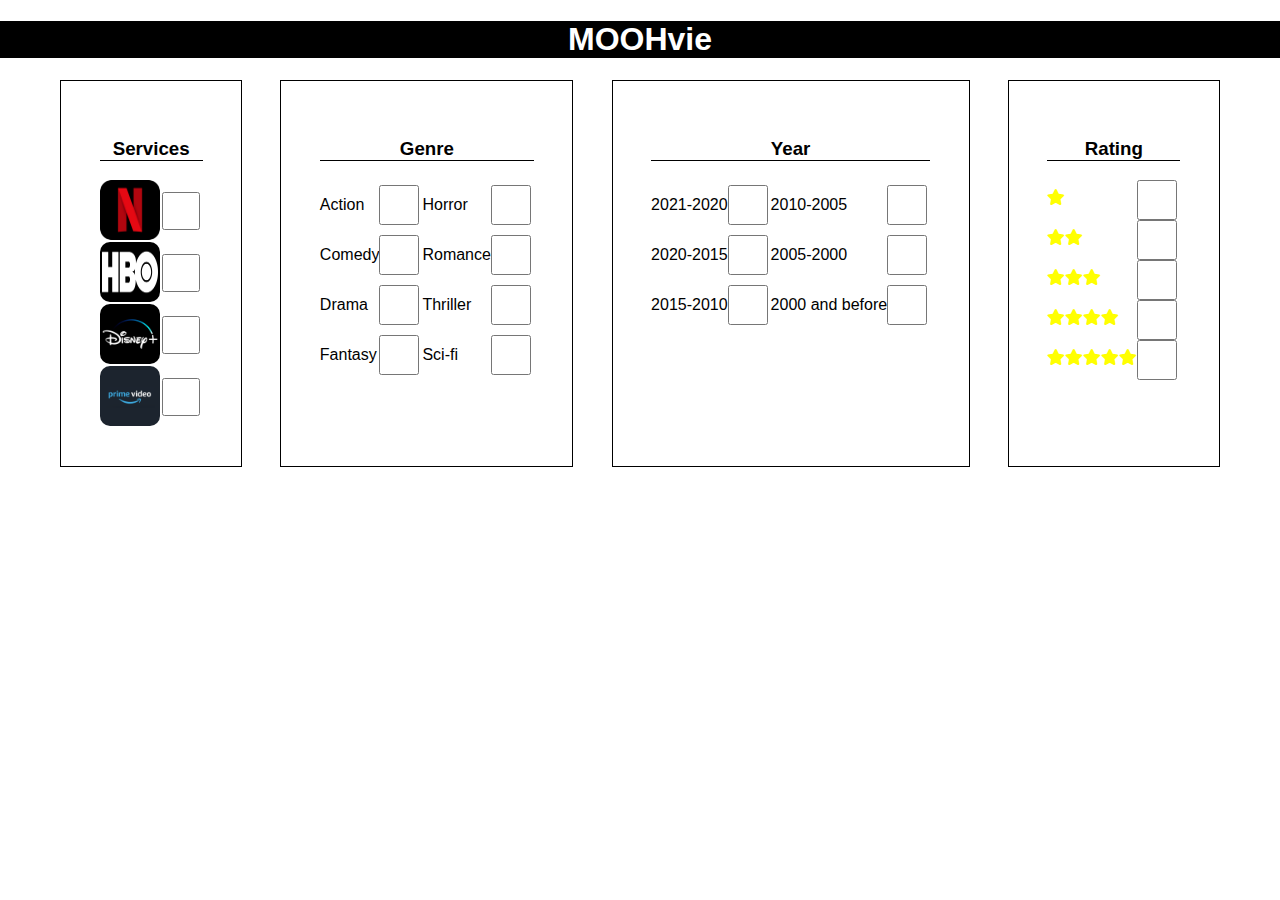
==== moohvie.com/index.html @ 2349a7a5 "Added website old website" ====
<!DOCTYPE html>
<html lang="en">

<head>
    <meta charset="UTF-8">
    <meta http-equiv="X-UA-Compatible" content="IE=edge">
    <meta name="viewport" content="width=device-width, initial-scale=1.0">
    <link rel="stylesheet" href="style.css">
    <link rel="stylesheet" href="https://use.fontawesome.com/releases/v5.15.4/css/all.css">
</head>

<body>
    <header>
        <h1 class="headerText">MOOHvie</h1>
    </header>
    <section class="parameters">
        <div class="parentStreamingBox">
            <h3 class="parameterHeader">Services</h3>
            <div class="streamingBox">
                <img src="netflix.png" alt="" class="serviceLogo">
                <input type="checkbox" class="checkbox">
            </div>
            <div class="streamingBox">
                <img src="hbo.jpg" alt="" class="serviceLogo">
                <input type="checkbox" class="checkbox">
            </div>
            <div class="streamingBox">
                <img src="disney.png" alt="" class="serviceLogo">
                <input type="checkbox" class="checkbox">
            </div>
            <div class="streamingBox">
                <img src="prime.png" alt="" class="serviceLogo">
                <input type="checkbox" class="checkbox">
            </div>
        </div>

        <div class="parentGenreBox">
            <h3 class="parameterHeader">Genre</h3>
            <div class="divider">
                <div class="subDivider">
                    <div class="genreBox">
                        <p class="genreText">
                            Action
                        </p>
                        <input type="checkbox" class="checkbox">
                    </div>
                    <div class="genreBox">
                        <p class="genreText">
                            Comedy
                        </p>
                        <input type="checkbox" class="checkbox">
                    </div>
                    <div class="genreBox">
                        <p class="genreText">
                            Drama
                        </p>
                        <input type="checkbox" class="checkbox">
                    </div>
                    <div class="genreBox">
                        <p class="genreText">
                            Fantasy
                        </p>
                        <input type="checkbox" class="checkbox">
                    </div>
                </div>
                <div class="subDivider">
                    <div class="genreBox">
                        <p class="genreText">
                            Horror
                        </p>
                        <input type="checkbox" class="checkbox">
                    </div>
                    <div class="genreBox">
                        <p class="genreText">
                            Romance
                        </p>
                        <input type="checkbox" class="checkbox">
                    </div>
                    <div class="genreBox">
                        <p class="genreText">
                            Thriller
                        </p>
                        <input type="checkbox" class="checkbox">
                    </div>
                    <div class="genreBox">
                        <p class="genreText">
                            Sci-fi
                        </p>
                        <input type="checkbox" class="checkbox">
                    </div>
                </div>
            </div>
        </div>

        <div class="parantYearBox">
            <h3 class="parameterHeader">Year</h3>
            <div class="divider">
                <div class="subDivider">
                    <div class="yearBox">
                        <p>
                            2021-2020
                        </p>
                        <input type="checkbox" class="checkbox">
                    </div>
                    <div class="yearBox">
                        <p>
                            2020-2015
                        </p>
                        <input type="checkbox" class="checkbox">
                    </div>
                    <div class="yearBox">
                        <p>
                            2015-2010
                        </p>
                        <input type="checkbox" class="checkbox">
                    </div>
                </div>
                <div class="subDivider">
                    <div class="yearBox">
                        <p>
                            2010-2005
                        </p>
                        <input type="checkbox" class="checkbox">
                    </div>
                    <div class="yearBox">
                        <p>
                            2005-2000
                        </p>
                        <input type="checkbox" class="checkbox">
                    </div>
                    <div class="yearBox">
                        <p>
                            2000 and before
                        </p>
                        <input type="checkbox" class="checkbox">
                    </div>
                </div>
            </div>
        </div>

        <div class="parentRatingBox">
            <h3 class="parameterHeader">Rating</h3>
            <div class="ratingBox">
                <i class="fas fa-star star"></i>
                <input type="checkbox" class="checkbox">
            </div>
            <div class="ratingBox">
                <i class="fas fa-star star"></i>
                <i class="fas fa-star star"></i>
                <input type="checkbox" class="checkbox">
            </div>
            <div class="ratingBox">
                <i class="fas fa-star star"></i>
                <i class="fas fa-star star"></i>
                <i class="fas fa-star star"></i>
                <input type="checkbox" class="checkbox">
            </div>
            <div class="ratingBox">
                <i class="fas fa-star star"></i>
                <i class="fas fa-star star"></i>
                <i class="fas fa-star star"></i>
                <i class="fas fa-star star"></i>
                <input type="checkbox" class="checkbox">
            </div>
            <div class="ratingBox">
                <i class="fas fa-star star"></i>
                <i class="fas fa-star star"></i>
                <i class="fas fa-star star"></i>
                <i class="fas fa-star star"></i>
                <i class="fas fa-star star"></i>
                <input type="checkbox" class="checkbox">
            </div>
        </div>
    </section>

    <section class="cow animation">
        <img src="" alt="">
        <img src="" alt="">
    </section>

    <section class="movieGrid">
        <div class="movieItem">
            <img src="" alt="">
            <p></p>
        </div>
    </section>
</body>

</html>
---- moohvie.com/style.css ----
body{
    margin: 0;
    font-family: 'Lucida Sans', 'Lucida Sans Regular', 'Lucida Grande', 'Lucida Sans Unicode', Geneva, Verdana, sans-serif;
}

header{
    background-color: black;
}

.headerText{
    color: white;
    text-align: center;
}

.parameters{
    display: flex;
    flex-direction: row;
    justify-content: center;
}

.parentStreamingBox{
    display: inherit;
    flex-direction: column;
    margin-right: 3%;
    border: black solid 1px;
    padding: 3%;
}

.streamingBox{
    display: inherit;
    flex-direction: row;
}

.serviceLogo{
    width: 60px;
    height: 60px;
    border-radius: 10px;
    margin-right: 2%;
    margin-bottom: 2%;
}

.checkbox{
    width: 40px;
    height: 40px;
    border-radius: 10px;
    margin-top: auto;
    margin-bottom: auto;
    margin-left: auto;
}

.parameterHeader {
    border-bottom: solid black 1px;
    text-align: center;
}

.parentGenreBox{
    display: inherit;
    flex-direction: column;
    margin-right: 3%;
    border: black solid 1px;
    padding: 3%;
}

.genreBox{
    display: inherit;
    flex-direction: row;
}

.parantYearBox{
    display: inherit;
    flex-direction: column;
    margin-right: 3%;
    border: black solid 1px;
    padding: 3%;
}

.yearBox{
    display: inherit;
    flex-direction: row;
}

.parentRatingBox{
    display: inherit;
    flex-direction: column;
    border: black solid 1px;
    padding: 3%;
}

.ratingBox{
    display: inherit;
    flex-direction: row;
}

.star{
    color: yellow;
    margin-top: 7%;
}

.divider{
    display: inherit;
    flex-direction: row;
}

.subDivider{
    display: inherit;
    flex-direction: column;
}
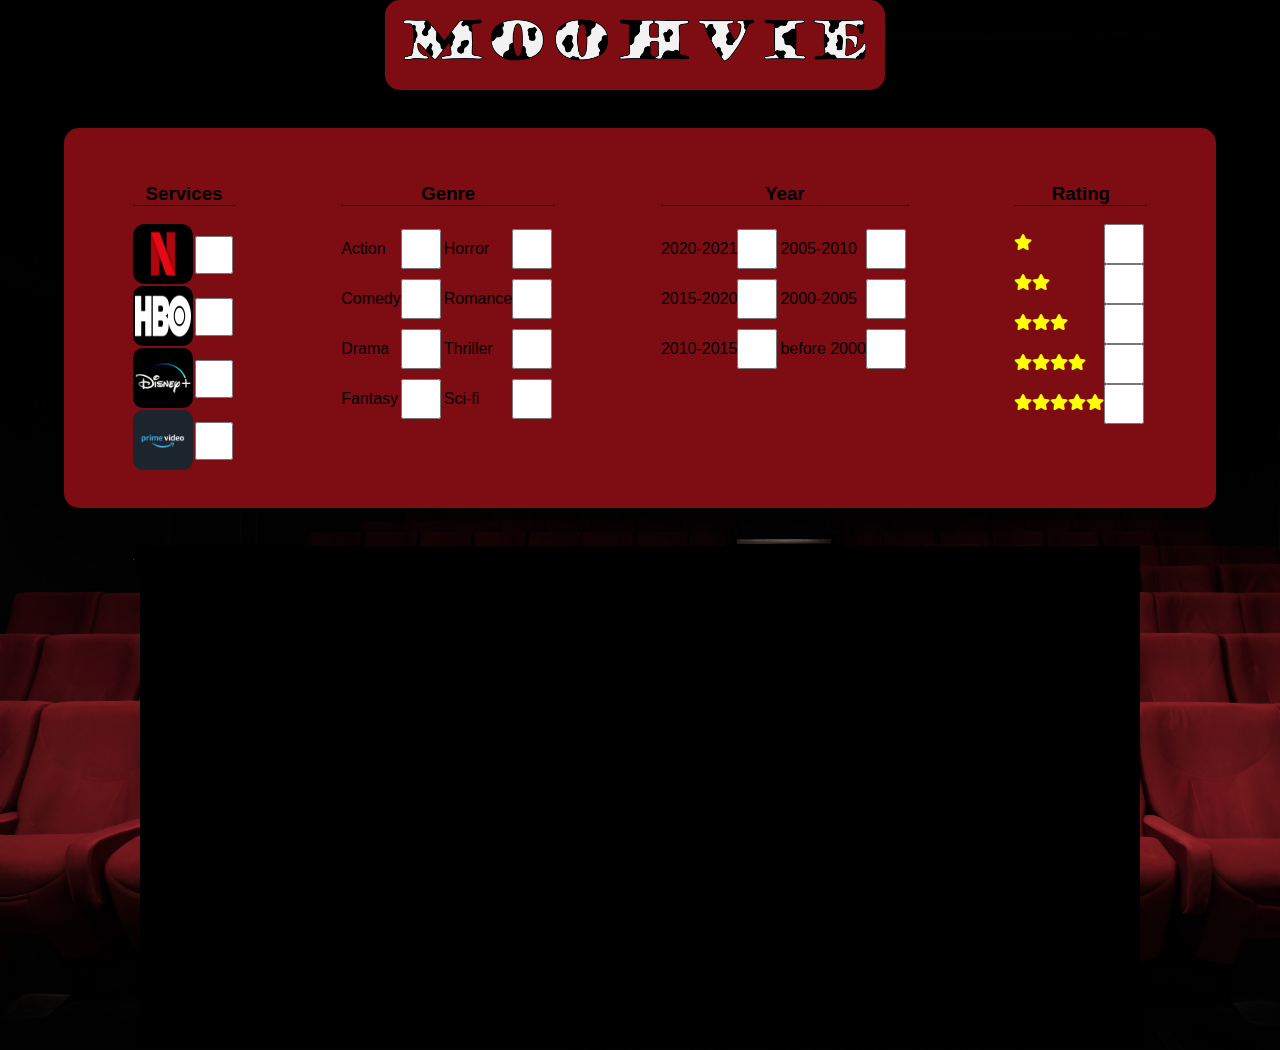
==== commit 9d5f5b2e: "Fixed index to right version" ====
--- a/moohvie.com/index.html
+++ b/moohvie.com/index.html
@@ -11,7 +11,7 @@
 
 <body>
     <header>
-        <h1 class="headerText">MOOHvie</h1>
+        <img src="logo.png" alt="logo" class="headerText">>
     </header>
     <section class="parameters">
         <div class="parentStreamingBox">
@@ -98,19 +98,19 @@
                 <div class="subDivider">
                     <div class="yearBox">
                         <p>
-                            2021-2020
+                            2020-2021
                         </p>
                         <input type="checkbox" class="checkbox">
                     </div>
                     <div class="yearBox">
                         <p>
-                            2020-2015
+                            2015-2020
                         </p>
                         <input type="checkbox" class="checkbox">
                     </div>
                     <div class="yearBox">
                         <p>
-                            2015-2010
+                            2010-2015
                         </p>
                         <input type="checkbox" class="checkbox">
                     </div>
@@ -118,19 +118,19 @@
                 <div class="subDivider">
                     <div class="yearBox">
                         <p>
-                            2010-2005
+                            2005-2010
                         </p>
                         <input type="checkbox" class="checkbox">
                     </div>
                     <div class="yearBox">
                         <p>
-                            2005-2000
+                            2000-2005
                         </p>
                         <input type="checkbox" class="checkbox">
                     </div>
                     <div class="yearBox">
                         <p>
-                            2000 and before
+                            before 2000
                         </p>
                         <input type="checkbox" class="checkbox">
                     </div>
@@ -173,17 +173,18 @@
         </div>
     </section>
 
-    <section class="cow animation">
-        <img src="" alt="">
-        <img src="" alt="">
-    </section>
+    <div class="cowAnimation">
+        <video width="1000" height="500" class="videoPlayer" onclick="this.play()">
+            <source src="gen.mp4" type="video/mp4">
+        </video>
+    </div>
 
-    <section class="movieGrid">
-        <div class="movieItem">
-            <img src="" alt="">
-            <p></p>
-        </div>
-    </section>
 </body>
+<style>
+    body {
+        background-image: url("bg.jpg");
+        background-size: cover;
+    }
+</style>
 
 </html>--- a/moohvie.com/style.css
+++ b/moohvie.com/style.css
@@ -1,107 +1,524 @@
+*{
+  box-sizing: border-box;
+}
+
 body{
     margin: 0;
     font-family: 'Lucida Sans', 'Lucida Sans Regular', 'Lucida Grande', 'Lucida Sans Unicode', Geneva, Verdana, sans-serif;
 }
 
+h2{
+  padding: 15px;
+  color: white;
+  text-transform: uppercase;
+}
+
+
+.dropdown {
+  padding: 15px;
+  position: relative;
+  display: inline-block;
+}
+
+.dropdown-content {
+  display: none;
+  position: relative;
+  background-color: #e9e9e9;
+  min-width: 160px;
+  box-shadow: 0px 8px 16px 0px rgba(0,0,0,0.2);
+  z-index: 1;
+}
+
+.dropdown:hover .dropdown-content {
+  display: block;
+}
+
+.desc {
+  padding: 15px;
+  text-align: justify
+  
+}
+
 header{
-    background-color: black;
+  margin-bottom: 3%;
+  display: flex;
+  justify-content: center;
 }
 
 .headerText{
+  color: white;
+  padding: 1%;
+  max-width: 500px;
+  max-height: 100px;
+  background-color: #7d0c13;
+  border-radius: 15px;
+}
+
+.parameters{
+  display: flex;
+  flex-direction: row;
+  justify-content: center;
+  background-color: #7d0c13;
+  margin-left: 5%;
+  margin-right: 5%;
+  border-radius: 15px;
+}
+
+.parentStreamingBox{
+  display: inherit;
+  flex-direction: column;
+  margin-right: 3%;
+  border: #7d0c13 solid 1px;
+  background-color: #7d0c13;
+  border-radius: 15px;
+  padding: 3%;
+}
+
+.streamingBox{
+  display: inherit;
+  flex-direction: row;
+}
+
+.serviceLogo{
+  width: 60px;
+  height: 60px;
+  border-radius: 10px;
+  margin-right: 2%;
+  margin-bottom: 2%;
+}
+
+.checkbox{
+  width: 40px;
+  height: 40px;
+  border-radius: 10px;
+  margin-top: auto;
+  margin-bottom: auto;
+  margin-left: auto;
+}
+
+.parameterHeader {
+  border-bottom: solid black 1px;
+  text-align: center;
+}
+
+.parentGenreBox{
+  display: inherit;
+  flex-direction: column;
+  margin-right: 3%;
+  border: #7d0c13 solid 1px;
+  background-color: #7d0c13;
+  border-radius: 15px;
+  padding: 3%;
+}
+
+.genreBox{
+  display: inherit;
+  flex-direction: row;
+}
+
+.parantYearBox{
+  display: inherit;
+  flex-direction: column;
+  margin-right: 3%;
+  border: #7d0c13 solid 1px;
+  background-color: #7d0c13;
+  border-radius: 15px;
+  padding: 3%;
+}
+
+.yearBox{
+  display: inherit;
+  flex-direction: row;
+}
+
+.parentRatingBox{
+  display: inherit;
+  flex-direction: column;
+  border: #7d0c13 solid 1px;
+  background-color: #7d0c13;
+  border-radius: 15px;
+  padding: 3%;
+}
+
+.ratingBox{
+  display: inherit;
+  flex-direction: row;
+}
+
+.star{
+  color: yellow;
+  margin-top: 7%;
+}
+
+.divider{
+  display: inherit;
+  flex-direction: row;
+}
+
+.subDivider{
+  display: inherit;
+  flex-direction: column;
+}
+
+.cowAnimation{
+  text-align: center;
+  margin-top: 3%;
+}
+
+.videoPlayer{
+  border: black solid 2px;
+  background-color: black;
+}
+
+.contentbox {
+  display: flex;
+  flex-direction: row;
+}
+
+.leftcontent {
+width: 50%;
+margin-left: 10%;
+}
+
+.rightcontent{
+margin-right: 10%;
+width: 50%;
+}
+
+.topnav {
+  display: none;
+}
+
+.headline{
+  color:#F3EFE0;
+  text-align: center;
+}
+
+/* Add a black background color to the top navigation */
+.generalheader {
+  background-color: #F3EFE0;
+  overflow: hidden;
+  display: flex;
+  flex-direction: row;
+  justify-content: center;
+}
+
+/* Style the links inside the navigation bar */
+.generalheader a {
+  color: #2e302f;
+  text-align: center;
+  padding: 14px 16px;
+  text-decoration: none;
+  font-size: 30px;
+}
+
+/* Change the color of links on hover */
+.generalheader a:hover {
+  background-color: #A40C18;
+  color: black;
+}
+
+/* Add a color to the active/current link */
+.generalheader a.active {
+  background-color: #A40C18;
+  color: white;
+}
+
+
+
+.review {
+  background: #2e302f;
+  text-align: center;
+  margin-left: 5%;
+  margin-right: 5%;
+  margin-bottom: -10%;
+  color: white;
+  padding: 3%;
+}
+
+
+.vertical-menu {
+  width: auto; /* Set a width if you like */
+  margin-left: 5%;
+  margin-right: 5%;
+  margin-top: 10%;
+  background: #F3EFE0;
+  padding-bottom: 3%;
+  padding-top: 3%;
+
+}
+
+.vertical-menu a {
+  background-color: #A40C18; /* Grey background color */
+  color: rgb(255, 255, 255); /* Black text color */
+  display: block; /* Make the links appear below each other */
+  padding: 20px; /* Add some padding */
+  text-decoration: none; /* Remove underline from links */
+  text-align: center;
+  margin-left: 10%;
+  margin-right: 10%;
+}
+
+.textreview {
+  background: #F3EFE0;
+  text-align: left;
+  margin-left: 5%;
+  margin-right: 5%;
+  padding: 3%;
+}
+
+.lastreview {
+  background: #2e302f;
+  text-align: center;
+  margin-left: 5%;
+  margin-right: 5%;
+  margin-bottom: -15px;
+  color: white;
+  padding: 3%;
+
+}
+
+.center{
+  display:block;
+  margin-right:auto;
+  margin-left:auto;
+  width:90%;
+  border-radius:15px;
+}
+
+.headlinemerch{
+  font-size: 50px;
+  font-size:30;
+  text-align: center;
+  color: #F3EFE0;
+}
+.merchbox{
+  display: flex;
+  flex-direction: column;
+  justify-content: center;
+
+}
+.subbox{
+  display: flex;
+  flex-direction: row;
+  justify-content: center;
+}
+
+.allmerch{
+  width:30%;
+  padding:5px;
+  margin-right: 20px;
+  margin-bottom:20px;
+  text-align: center;
+  color:#F3EFE0;
+  font-size: 30px;
+}
+.buylink{
+  width:23%;
+  padding:6px 20px 6px 20px;
+  margin-right:auto;
+  margin-left:auto;
+  margin-bottom:50px;
+  text-align: center;
+  font-size: 30px;
+  color:#F3EFE0;
+  border: solid rgb(0, 0, 0) 2px;
+  background-color: rgb(68, 45, 45);
+}
+
+.billingBox{
+  display: flex;
+  flex-direction: row;
+  justify-content: center;
+  font-family: Arial, Helvetica, sans-serif;
+  font-size: 18;
+}
+
+
+.billingInfoBox{
+  display: flex;
+  background-color: whitesmoke;
+  border: 2px solid grey;
+  flex-direction: column;
+  padding: 1% 0 4% 0;
+  border-radius: 5px;
+  margin: 15% 3% 3% 3%;
+  width: 40%;
+}
+
+.billingLabel{
+  margin: 1% 2% 1% 2%;
+}
+
+.billingInput{
+  padding: 1% 2% 1% 2%;
+  width: 96.5%;
+  margin: 0 auto 2% auto;
+}
+
+.billingTitle{
+  margin-left: 2%;
+}
+
+#buyButton{
+  width: 50%;
+  background-color: lime;
+  margin: 0 auto 0 auto;
+  padding: 3%;
+  border: 1px solid lightgray;
+  font-size: 20px;
+  border-radius: 15px;
+}
+
+@media all and (max-width: 850px) {
+
+    body{
+        margin: 0;
+        font-family: 'Lucida Sans', 'Lucida Sans Regular', 'Lucida Grande', 'Lucida Sans Unicode', Geneva, Verdana, sans-serif;
+        background-image: url(cottonbro.jpg);
+        background-size: 370px 812px;
+    }    
+
+    .contentbox {
+      display: flex;
+      flex-direction: column;
+    }
+
+    .leftcontent {
+      width: auto;
+      margin-left: 0%;
+      }
+      
+      .rightcontent{
+      margin-right: 0%;
+      width: auto;
+      }
+
+
+    .generalheader{
+      display: none;
+    }
+   
+    .headline {
+      display: none;
+    }
+
+    /* Add a black background color to the top navigation bar */
+    .topnav {
+        display: block;
+        overflow: hidden;
+        background-color: #e9e9e9;
+        display: flex;
+  }
+
+  #searchicon {
+      margin-bottom: auto;
+      margin-top: auto;
+      padding: 5%;
+  }
+  
+  /* Style the links inside the navigation bar */
+  .topnav a {
+    float: left;
+    display: block;
+    color: black;
+    text-align: center;
+    padding: 14px 16px;
+    text-decoration: none;
+    font-size: 17px;
+  }
+  
+  /* Change the color of links on hover */
+  .topnav a:hover {
+    background-color: #ddd;
+    color: black;
+  }
+  
+  /* Style the "active" element to highlight the current page */
+  .topnav a.active {
+    background-color: #2196F3;
     color: white;
+  }
+  
+  /* Style the search box inside the navigation bar */
+  .topnav input[type=text] {
+    float: right;
+    padding: 6px;
+    border: none;
+    margin-top: 8px;
+    margin-right: 16px;
+    font-size: 17px;
+  }
+  
+
+  .vertical-menu {
+    width: auto; /* Set a width if you like */
+    margin-left: 5%;
+    margin-right: 5%;
+    margin-top: 10%;
+    background: #F3EFE0;
+    padding-bottom: 3%;
+    padding-top: 3%;
+
+
+  }
+  .vertical-menu a {
+    background-color: #A40C18; /* Grey background color */
+    color: rgb(255, 255, 255); /* Black text color */
+    display: block; /* Make the links appear below each other */
+    padding: 12px; /* Add some padding */
+    text-decoration: none; /* Remove underline from links */
     text-align: center;
-}
-
-.parameters{
-    display: flex;
-    flex-direction: row;
-    justify-content: center;
-}
-
-.parentStreamingBox{
-    display: inherit;
-    flex-direction: column;
-    margin-right: 3%;
-    border: black solid 1px;
+  }
+  
+  
+
+  .buttons {
+      margin: 6%;
+  }
+
+  .review {
+    background: #2e302f;
+    text-align: center;
+    margin-left: 5%;
+    margin-right: 5%;
+    margin-bottom: -10%;
+    color: white;
     padding: 3%;
-}
-
-.streamingBox{
-    display: inherit;
-    flex-direction: row;
-}
-
-.serviceLogo{
-    width: 60px;
-    height: 60px;
-    border-radius: 10px;
-    margin-right: 2%;
-    margin-bottom: 2%;
-}
-
-.checkbox{
-    width: 40px;
-    height: 40px;
-    border-radius: 10px;
-    margin-top: auto;
-    margin-bottom: auto;
-    margin-left: auto;
-}
-
-.parameterHeader {
-    border-bottom: solid black 1px;
+  }
+
+  .textreview {
+    background: #F3EFE0;
+    text-align: left;
+    margin-left: 5%;
+    margin-right: 5%;
+    padding: 3%;
+  }
+
+  .lastreview {
+    background: #2e302f;
     text-align: center;
-}
-
-.parentGenreBox{
-    display: inherit;
-    flex-direction: column;
-    margin-right: 3%;
-    border: black solid 1px;
+    margin-left: 5%;
+    margin-right: 5%;
+    margin-bottom: -15px;
+    color: white;
     padding: 3%;
-}
-
-.genreBox{
-    display: inherit;
-    flex-direction: row;
-}
-
-.parantYearBox{
-    display: inherit;
-    flex-direction: column;
-    margin-right: 3%;
-    border: black solid 1px;
-    padding: 3%;
-}
-
-.yearBox{
-    display: inherit;
-    flex-direction: row;
-}
-
-.parentRatingBox{
-    display: inherit;
-    flex-direction: column;
-    border: black solid 1px;
-    padding: 3%;
-}
-
-.ratingBox{
-    display: inherit;
-    flex-direction: row;
-}
-
-.star{
-    color: yellow;
-    margin-top: 7%;
-}
-
-.divider{
-    display: inherit;
-    flex-direction: row;
-}
-
-.subDivider{
-    display: inherit;
-    flex-direction: column;
+
+  }
+
+  .sidenav {padding-top: 15px;}
+    .sidenav a {font-size: 18px;}
+    .buylink{
+        font-size: 17px;
+    }
+
+    .billingBox{
+      flex-direction: column;
+  }
+
+  .billingInfoBox{
+      margin: 3%;
+      width: auto;
+  }
+
 }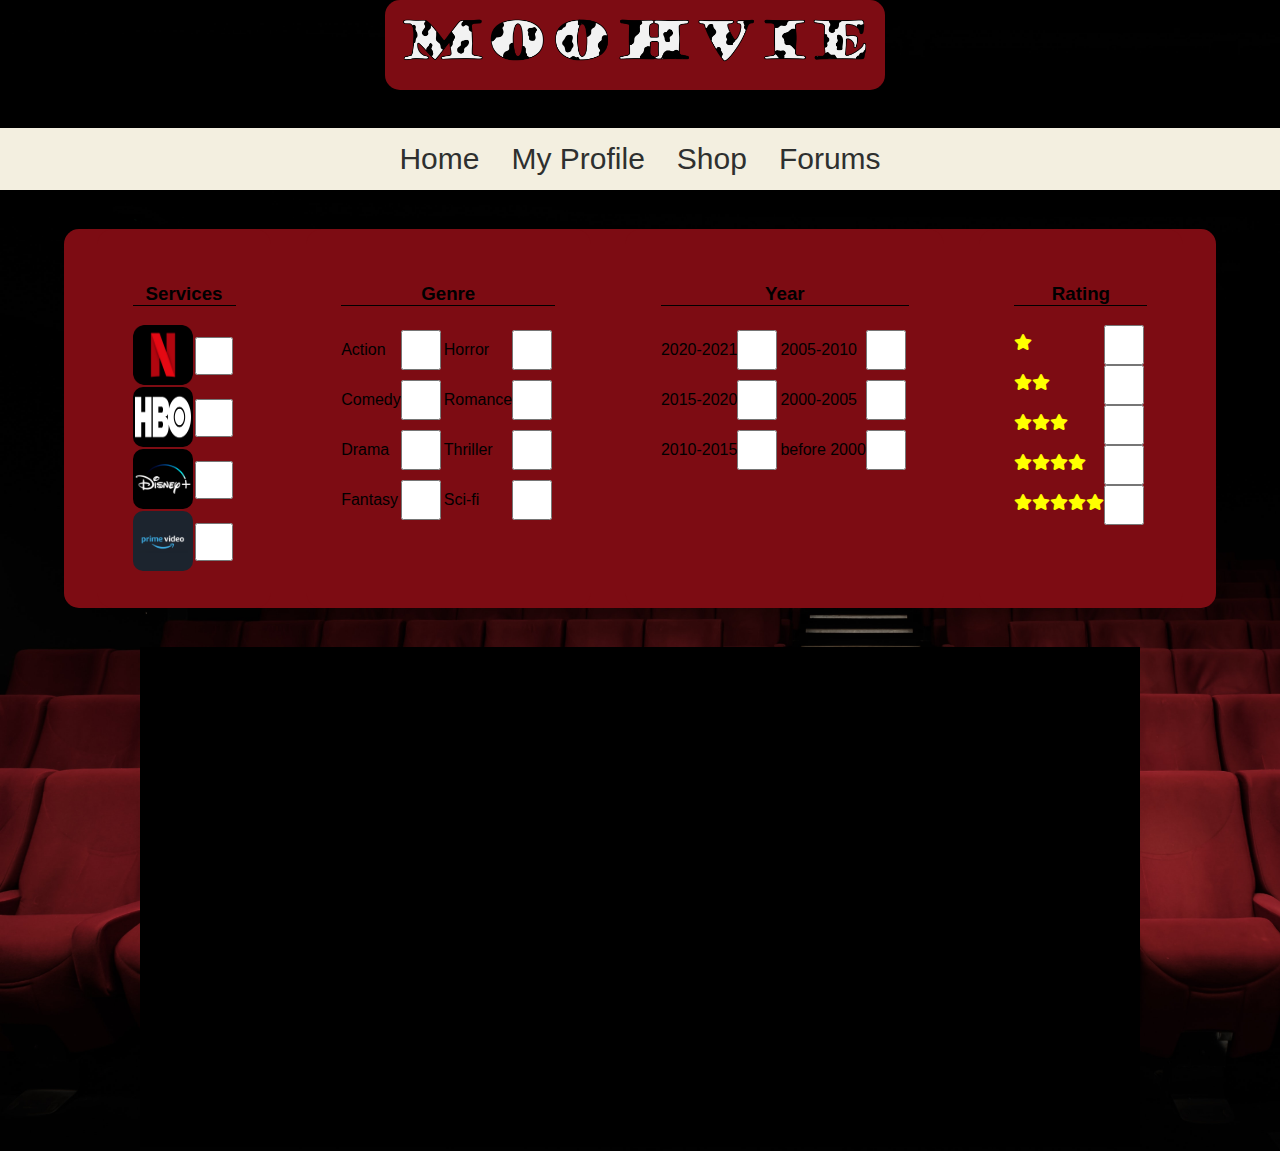
==== commit f5db9e62: "added topnav to all sites and fixed links" ====
--- a/moohvie.com/index.html
+++ b/moohvie.com/index.html
@@ -13,6 +13,14 @@
     <header>
         <img src="logo.png" alt="logo" class="headerText">>
     </header>
+
+    <section class="generalheader">
+        <a class="navbutton" href="index.html">Home</a>
+        <a class="navbutton" href="profil.html">My Profile</a>
+        <a class="navbutton" href="merch.html">Shop</a>
+        <a class="navbutton" href="forums.html">Forums</a>
+    </section>
+
     <section class="parameters">
         <div class="parentStreamingBox">
             <h3 class="parameterHeader">Services</h3>
--- a/moohvie.com/style.css
+++ b/moohvie.com/style.css
@@ -61,6 +61,7 @@
   background-color: #7d0c13;
   margin-left: 5%;
   margin-right: 5%;
+  margin-top: 3%;
   border-radius: 15px;
 }
 
@@ -372,16 +373,13 @@
 
 @media all and (max-width: 850px) {
 
-    body{
-        margin: 0;
-        font-family: 'Lucida Sans', 'Lucida Sans Regular', 'Lucida Grande', 'Lucida Sans Unicode', Geneva, Verdana, sans-serif;
-        background-image: url(cottonbro.jpg);
-        background-size: 370px 812px;
-    }    
-
     .contentbox {
       display: flex;
       flex-direction: column;
+    }
+
+    .generalheader{
+      width: 100%;
     }
 
     .leftcontent {
@@ -393,11 +391,6 @@
       margin-right: 0%;
       width: auto;
       }
-
-
-    .generalheader{
-      display: none;
-    }
    
     .headline {
       display: none;
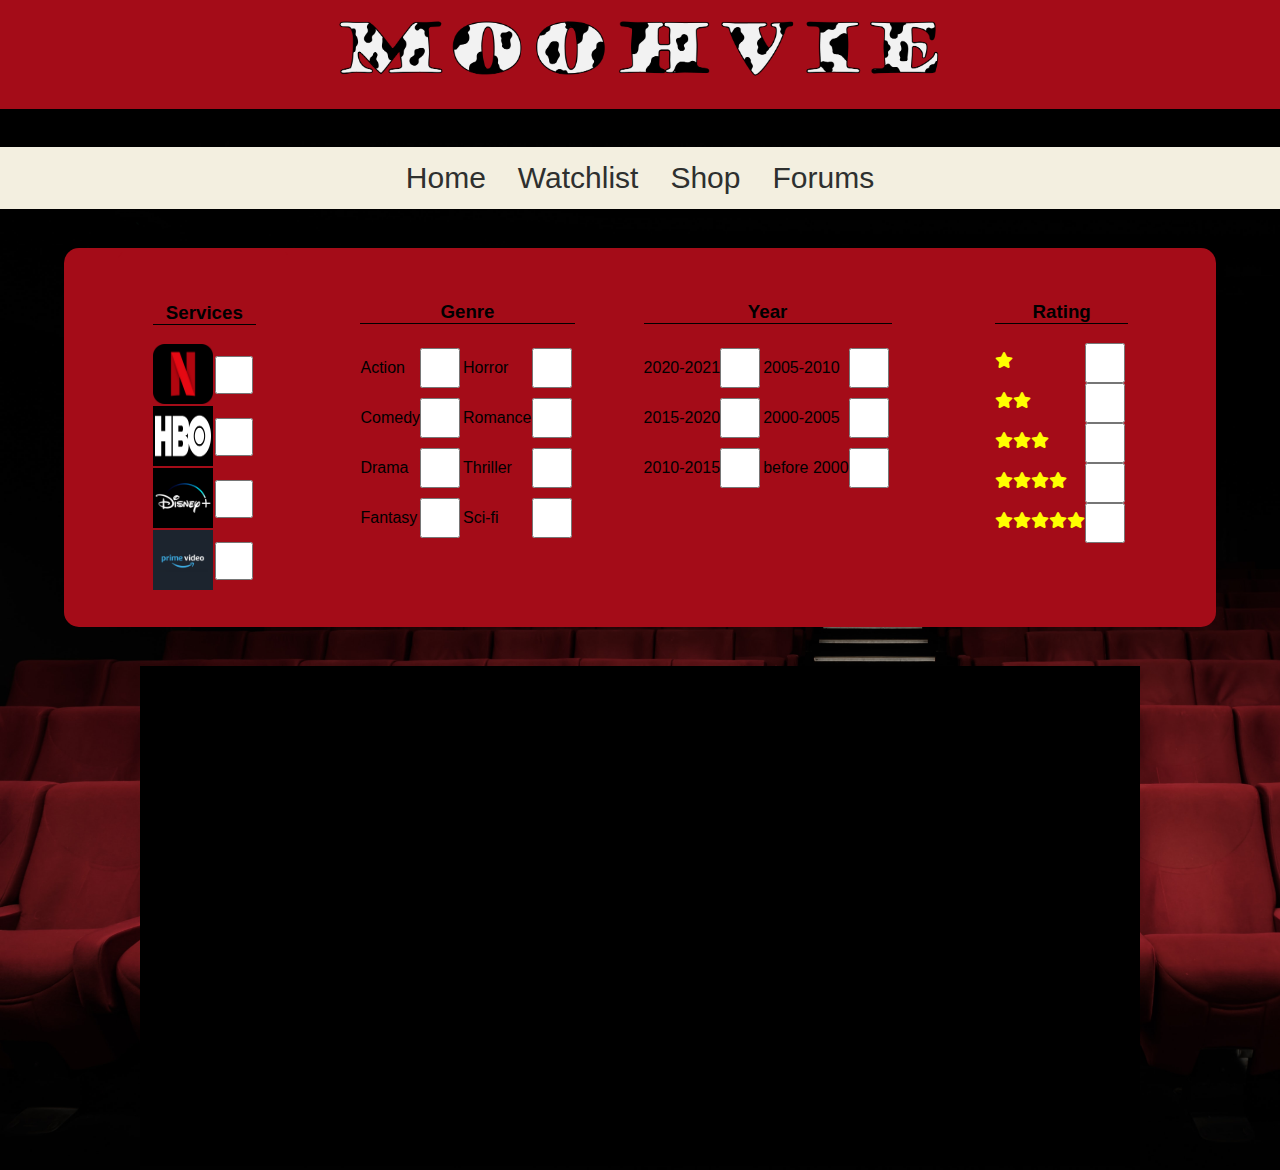
==== commit b268ea6a: "HTML valideret" ====
--- a/moohvie.com/index.html
+++ b/moohvie.com/index.html
@@ -5,18 +5,25 @@
     <meta charset="UTF-8">
     <meta http-equiv="X-UA-Compatible" content="IE=edge">
     <meta name="viewport" content="width=device-width, initial-scale=1.0">
+    <title>Home Page</title>
     <link rel="stylesheet" href="style.css">
     <link rel="stylesheet" href="https://use.fontawesome.com/releases/v5.15.4/css/all.css">
+    <style>
+        body {
+            background-image: url("bg.jpg");
+            background-size: cover;
+        }
+    </style>
 </head>
 
 <body>
     <header>
-        <img src="logo.png" alt="logo" class="headerText">>
+        <img src="logo.png" alt="logo" class="headerText">
     </header>
 
     <section class="generalheader">
         <a class="navbutton" href="index.html">Home</a>
-        <a class="navbutton" href="profil.html">My Profile</a>
+        <a class="navbutton" href="profil.html">Watchlist</a>
         <a class="navbutton" href="merch.html">Shop</a>
         <a class="navbutton" href="forums.html">Forums</a>
     </section>
@@ -186,13 +193,6 @@
             <source src="gen.mp4" type="video/mp4">
         </video>
     </div>
-
 </body>
-<style>
-    body {
-        background-image: url("bg.jpg");
-        background-size: cover;
-    }
-</style>
 
 </html>--- a/moohvie.com/style.css
+++ b/moohvie.com/style.css
@@ -7,10 +7,12 @@
     font-family: 'Lucida Sans', 'Lucida Sans Regular', 'Lucida Grande', 'Lucida Sans Unicode', Geneva, Verdana, sans-serif;
 }
 
-h2{
+.watchlist{
   padding: 15px;
+  font-size: 50px;
   color: white;
   text-transform: uppercase;
+  text-align: center;
 }
 
 
@@ -43,22 +45,23 @@
   margin-bottom: 3%;
   display: flex;
   justify-content: center;
+  background-color: #A40C18;
+  width: 100%;
 }
 
 .headerText{
   color: white;
   padding: 1%;
-  max-width: 500px;
-  max-height: 100px;
-  background-color: #7d0c13;
-  border-radius: 15px;
+  max-width: 50%;
+  max-height: auto;
+
 }
 
 .parameters{
   display: flex;
   flex-direction: row;
   justify-content: center;
-  background-color: #7d0c13;
+  background-color: #A40C18;
   margin-left: 5%;
   margin-right: 5%;
   margin-top: 3%;
@@ -69,8 +72,7 @@
   display: inherit;
   flex-direction: column;
   margin-right: 3%;
-  border: #7d0c13 solid 1px;
-  background-color: #7d0c13;
+  border: #A40C18 solid 1px;
   border-radius: 15px;
   padding: 3%;
 }
@@ -83,7 +85,6 @@
 .serviceLogo{
   width: 60px;
   height: 60px;
-  border-radius: 10px;
   margin-right: 2%;
   margin-bottom: 2%;
 }
@@ -105,25 +106,18 @@
 .parentGenreBox{
   display: inherit;
   flex-direction: column;
+  padding: 3%;
+}
+
+.genreBox{
+  display: inherit;
+  flex-direction: row;
+}
+
+.parantYearBox{
+  display: inherit;
+  flex-direction: column;
   margin-right: 3%;
-  border: #7d0c13 solid 1px;
-  background-color: #7d0c13;
-  border-radius: 15px;
-  padding: 3%;
-}
-
-.genreBox{
-  display: inherit;
-  flex-direction: row;
-}
-
-.parantYearBox{
-  display: inherit;
-  flex-direction: column;
-  margin-right: 3%;
-  border: #7d0c13 solid 1px;
-  background-color: #7d0c13;
-  border-radius: 15px;
   padding: 3%;
 }
 
@@ -135,9 +129,6 @@
 .parentRatingBox{
   display: inherit;
   flex-direction: column;
-  border: #7d0c13 solid 1px;
-  background-color: #7d0c13;
-  border-radius: 15px;
   padding: 3%;
 }
 
@@ -191,6 +182,7 @@
 }
 
 .headline{
+  font-size: 50px;
   color:#F3EFE0;
   text-align: center;
 }
@@ -225,8 +217,6 @@
   color: white;
 }
 
-
-
 .review {
   background: #2e302f;
   text-align: center;
@@ -236,7 +226,6 @@
   color: white;
   padding: 3%;
 }
-
 
 .vertical-menu {
   width: auto; /* Set a width if you like */
@@ -289,7 +278,6 @@
 
 .headlinemerch{
   font-size: 50px;
-  font-size:30;
   text-align: center;
   color: #F3EFE0;
 }
